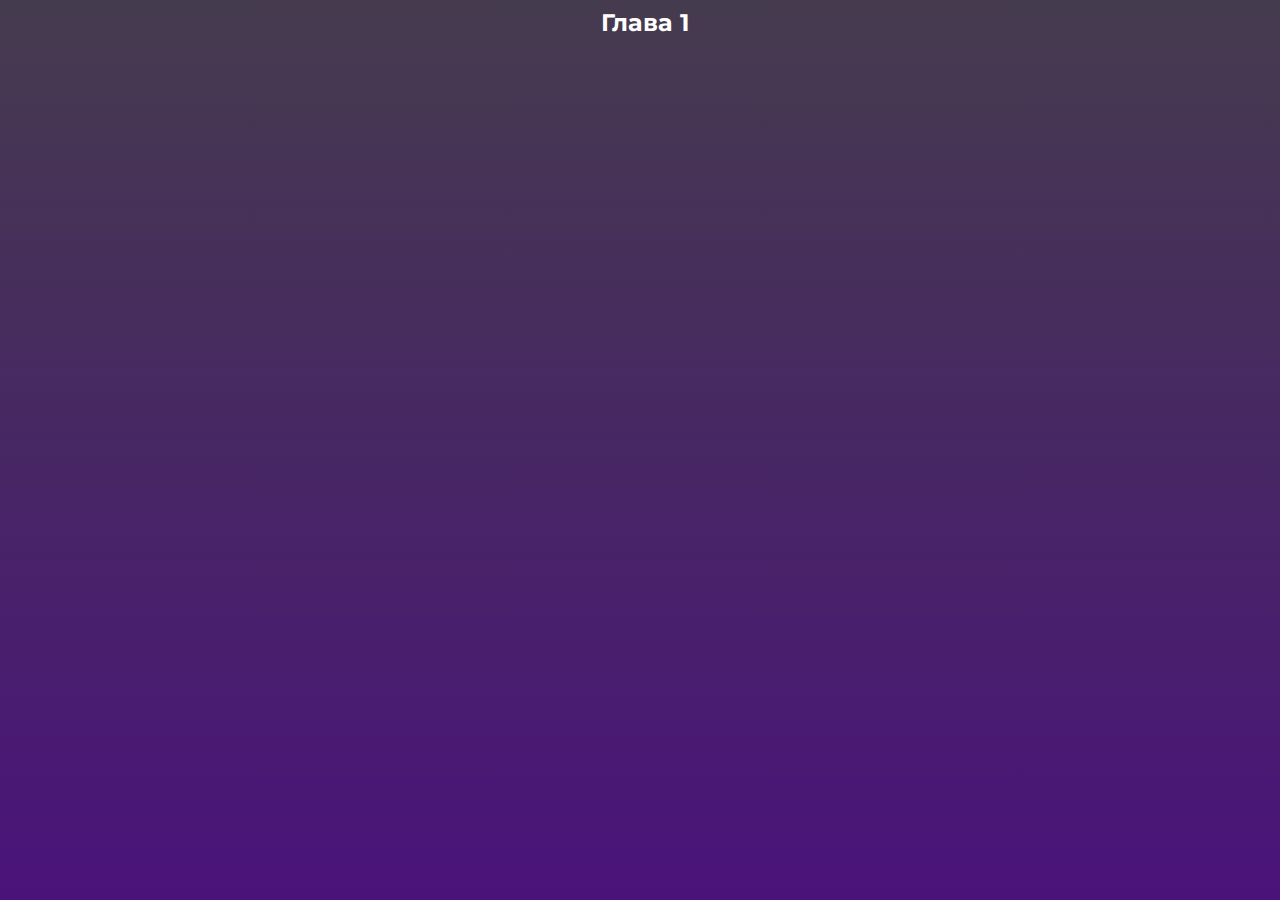
==== index.html @ ca922ba7 "Add files via upload" ====
<!DOCTYPE html>
<html lang="en">
<head>
    <meta charset="UTF-8">
    <meta http-equiv="X-UA-Compatible" content="IE=edge">
    <meta name="viewport" content="width=device-width, height=device-height, initial-scale=1.0">
    <link rel="stylesheet" href="index.css">
    <link rel="preconnect" href="https://fonts.gstatic.com">
<link href="https://fonts.googleapis.com/css2?family=Montserrat:wght@100&display=swap" rel="stylesheet">
    <title>Abyss</title>
</head>
<body>
    <div id="books">
        <a href="glava1.html">Глава 1</a>
    </div>
</body>
</html>
---- index.css ----
*{
    font-family: 'Montserrat', sans-serif;
    font-size: 24px;
    color: white;
}

a{
    
    text-decoration: none;
    transition: .1s;
}
g{
    font-weight: bold;
    white-space: pre-wrap;
}
a:hover{
    transition: .1s;
    color: rgb(183, 145, 255);
}

#books{
    font-weight: bold;
    display: grid;
    text-align: center;
    align-content: center;
}

body{
    width: 99.5%;
    height: 100%;
    background-size: 100%;
    background: linear-gradient(0turn, #4a137a, #453b4e) no-repeat;
    background-attachment: fixed;

}

html{
    height:100%;
}
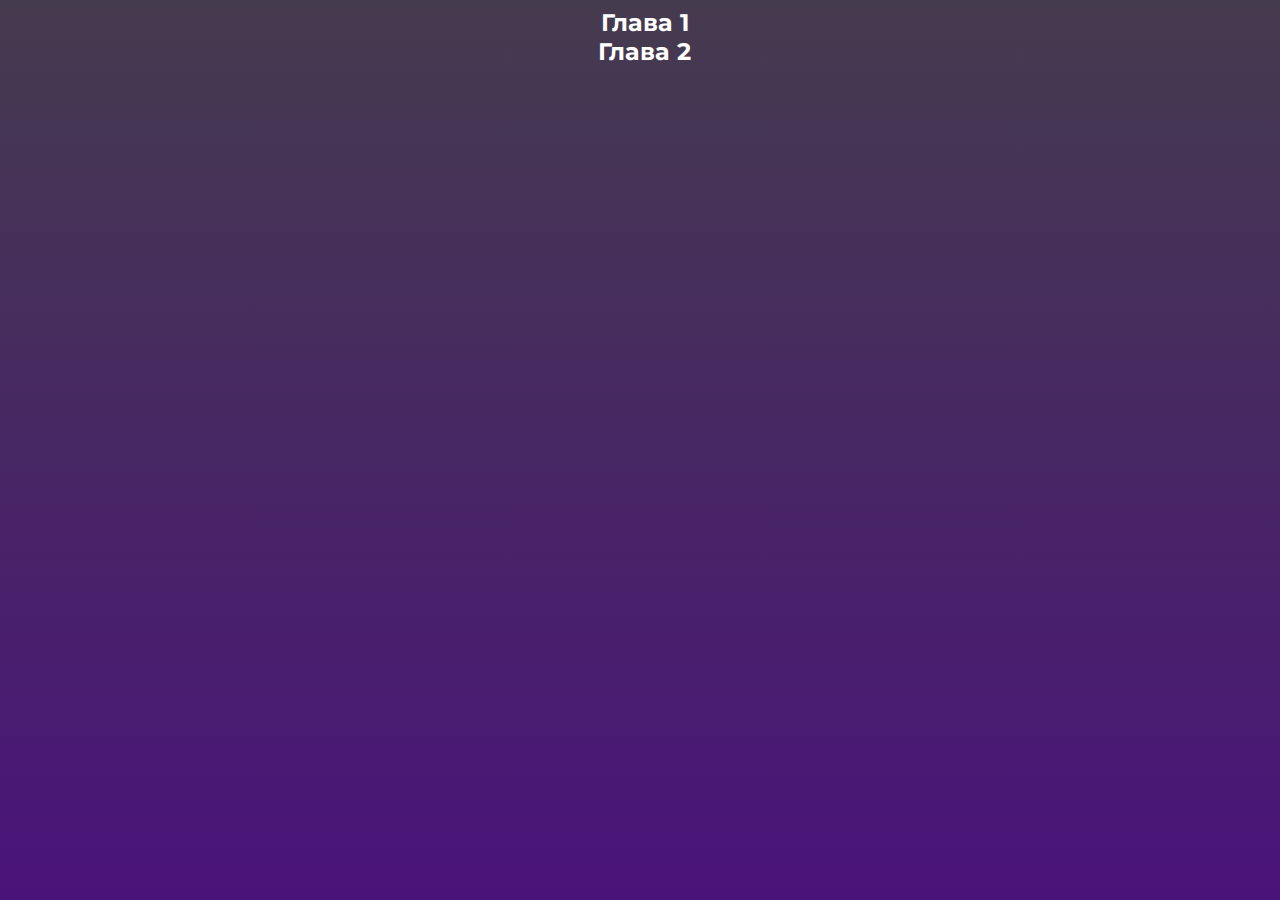
==== commit 4f76d70e: "Add files via upload" ====
--- a/index.html
+++ b/index.html
@@ -12,6 +12,7 @@
 <body>
     <div id="books">
         <a href="glava1.html">Глава 1</a>
+        <a href="glava2.html">Глава 2</a>
     </div>
 </body>
 </html>